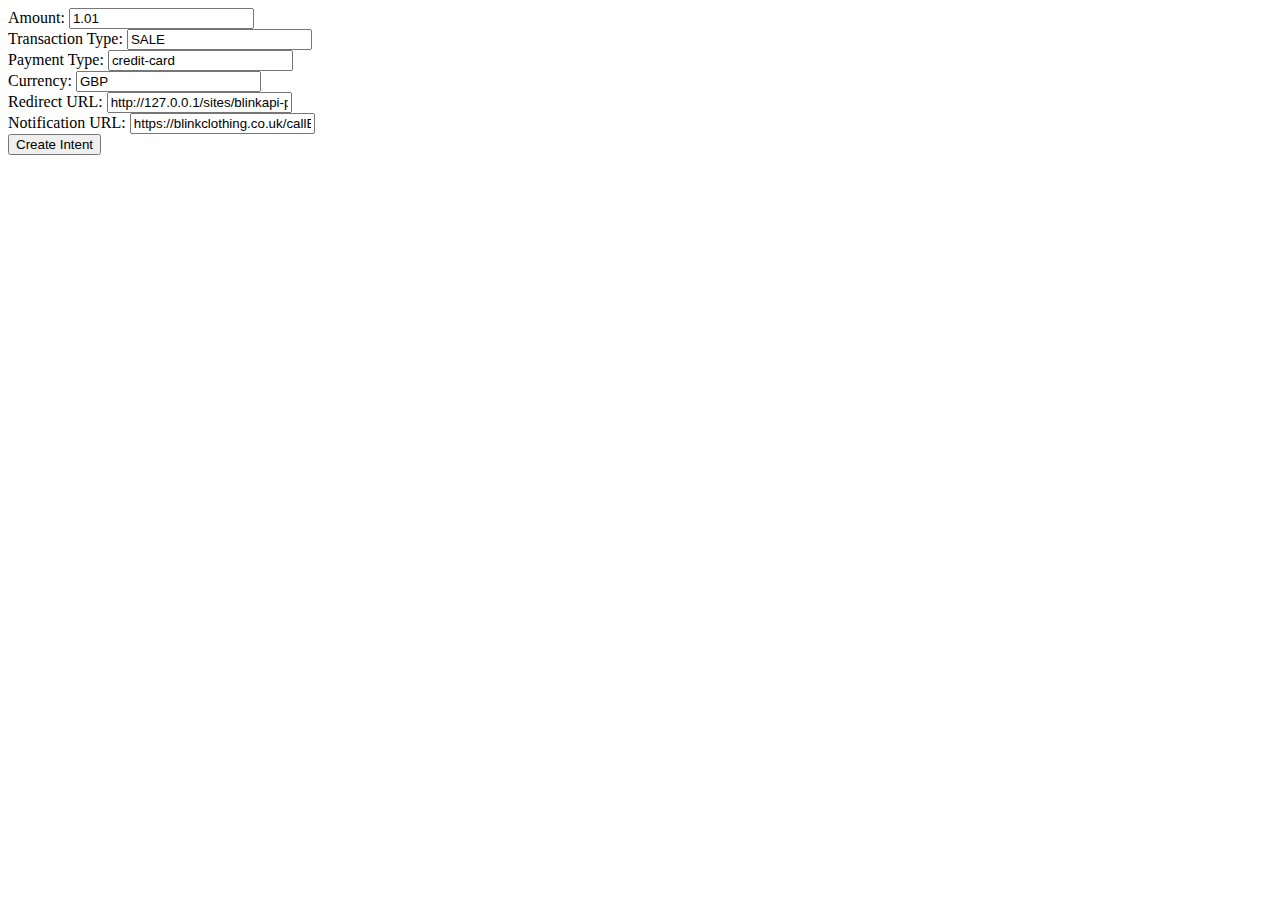
==== Intent/create-intent.html @ a4abdea9 "adding demo" ====
<!DOCTYPE html>
<html lang="en">
<head>
    <meta charset="UTF-8">
    <meta name="viewport" content="width=device-width, initial-scale=1.0">
    <title>Create Intent</title>
</head>
<body>
    <form action="./create-intent.php" method="post">
        <label for="amount">Amount:</label>
        <input type="text" name="amount" value="1.01"> <br>
        <label for="transaction_type">Transaction Type:</label>
        <input type="text" name="transaction_type" value="SALE"> <br>
        <label for="payment_type">Payment Type:</label>
        <input type="text" name="payment_type" value="credit-card" readonly> <br>
        <label for="payment_type">Currency:</label>
        <input type="text" name="currency" value="GBP" readonly> <br>
        <label for="return_url">Redirect URL:</label>
        <input type="text" name="return_url" value="http://127.0.0.1/sites/blinkapi-php/redirect/"> <br>
        <label for="notification_url">Notification URL:</label>
        <input type="text" name="notification_url" value="https://blinkclothing.co.uk/callBackURL">
        <br>
        <input type="submit" value="Create Intent">
    </form>
</body>
</html>
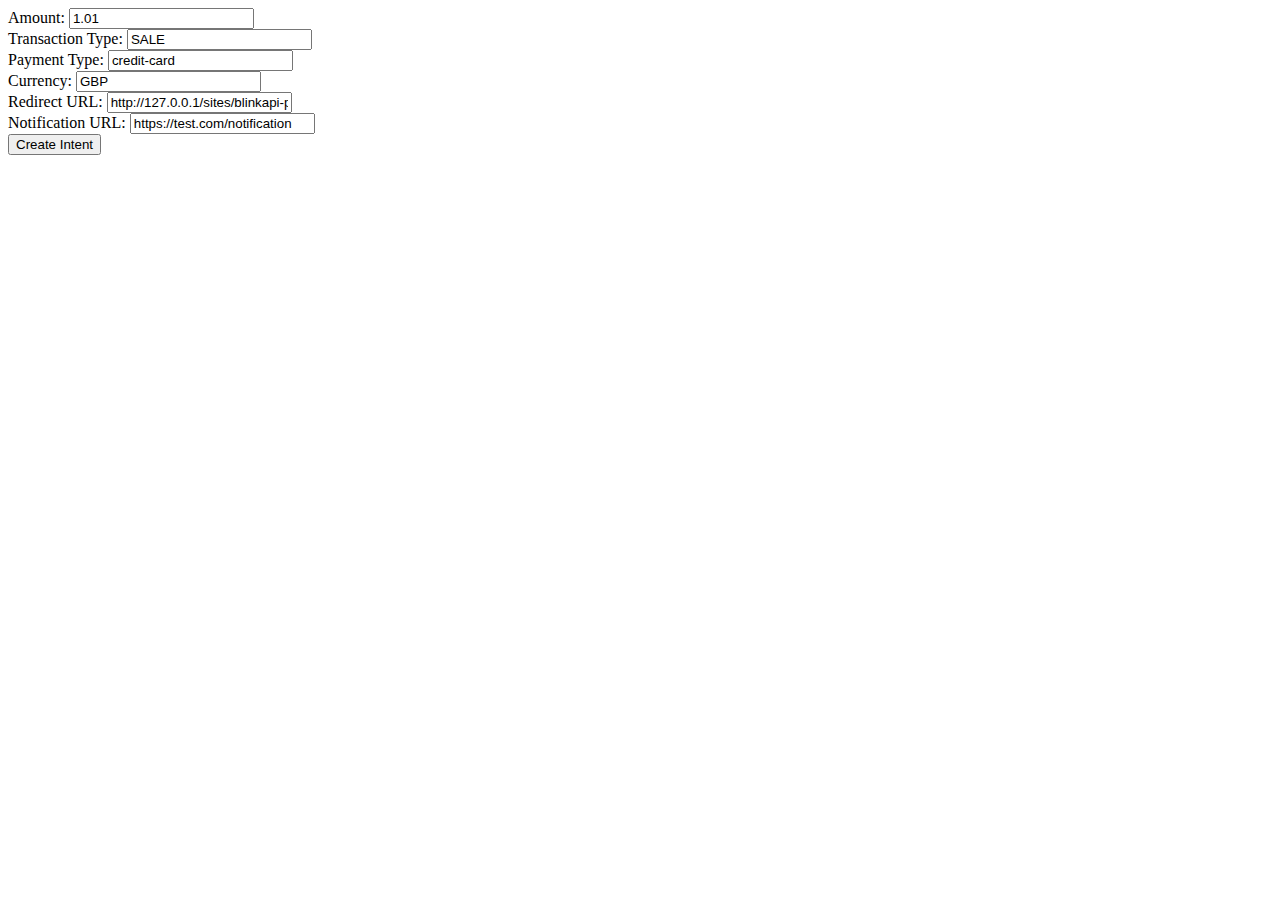
==== commit 3985c566: "changed notfication url to fake ur" ====
--- a/Intent/create-intent.html
+++ b/Intent/create-intent.html
@@ -18,7 +18,7 @@
         <label for="return_url">Redirect URL:</label>
         <input type="text" name="return_url" value="http://127.0.0.1/sites/blinkapi-php/redirect/"> <br>
         <label for="notification_url">Notification URL:</label>
-        <input type="text" name="notification_url" value="https://blinkclothing.co.uk/callBackURL">
+        <input type="text" name="notification_url" value="https://test.com/notification">
         <br>
         <input type="submit" value="Create Intent">
     </form>
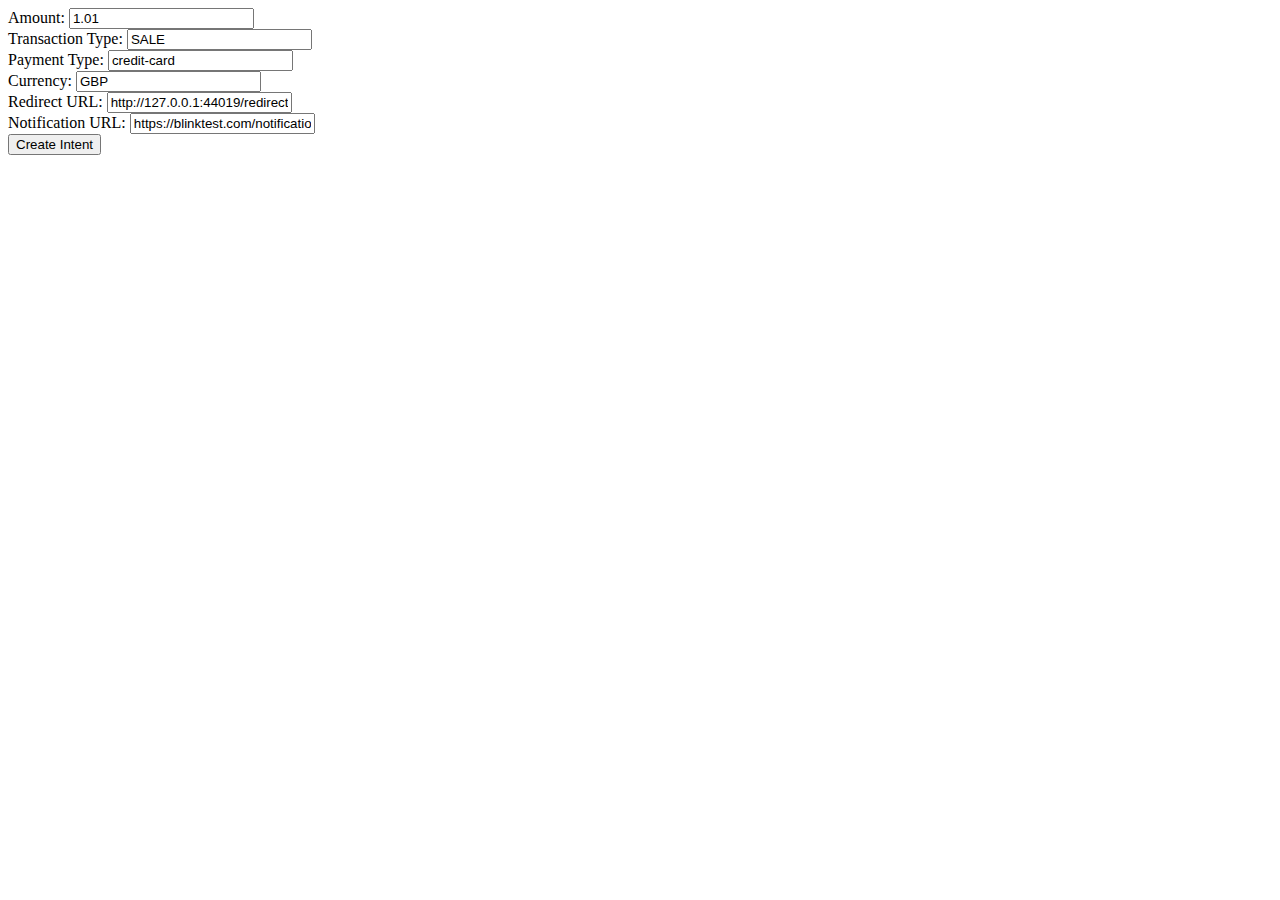
==== commit f7a6effc: "removed unneccassray css and chanegd fake notifcation url" ====
--- a/Intent/create-intent.html
+++ b/Intent/create-intent.html
@@ -8,19 +8,22 @@
 <body>
     <form action="./create-intent.php" method="post">
         <label for="amount">Amount:</label>
-        <input type="text" name="amount" value="1.01"> <br>
+        <input type="text" id="amount" name="amount" value="1.01"> <br>
         <label for="transaction_type">Transaction Type:</label>
-        <input type="text" name="transaction_type" value="SALE"> <br>
+        <input type="text" name="transaction_type" id="transaction_type" value="SALE"> <br>
         <label for="payment_type">Payment Type:</label>
-        <input type="text" name="payment_type" value="credit-card" readonly> <br>
+        <input type="text" name="payment_type" value="credit-card" id="credit-card" readonly> <br>
         <label for="payment_type">Currency:</label>
-        <input type="text" name="currency" value="GBP" readonly> <br>
+        <input type="text" name="currency" value="GBP" id="GBP" readonly> <br>
         <label for="return_url">Redirect URL:</label>
-        <input type="text" name="return_url" value="http://127.0.0.1/sites/blinkapi-php/redirect/"> <br>
+        <input type="text" name="return_url" id="return_url"> <br>
         <label for="notification_url">Notification URL:</label>
-        <input type="text" name="notification_url" value="https://test.com/notification">
+        <input type="text" name="notification_url" id="notification_url" value="https://blinktest.com/notification">
         <br>
         <input type="submit" value="Create Intent">
     </form>
 </body>
+<script>
+    document.getElementById("return_url").value= `${document.URL.split("Intent")[0]}redirect/`;
+</script>
 </html>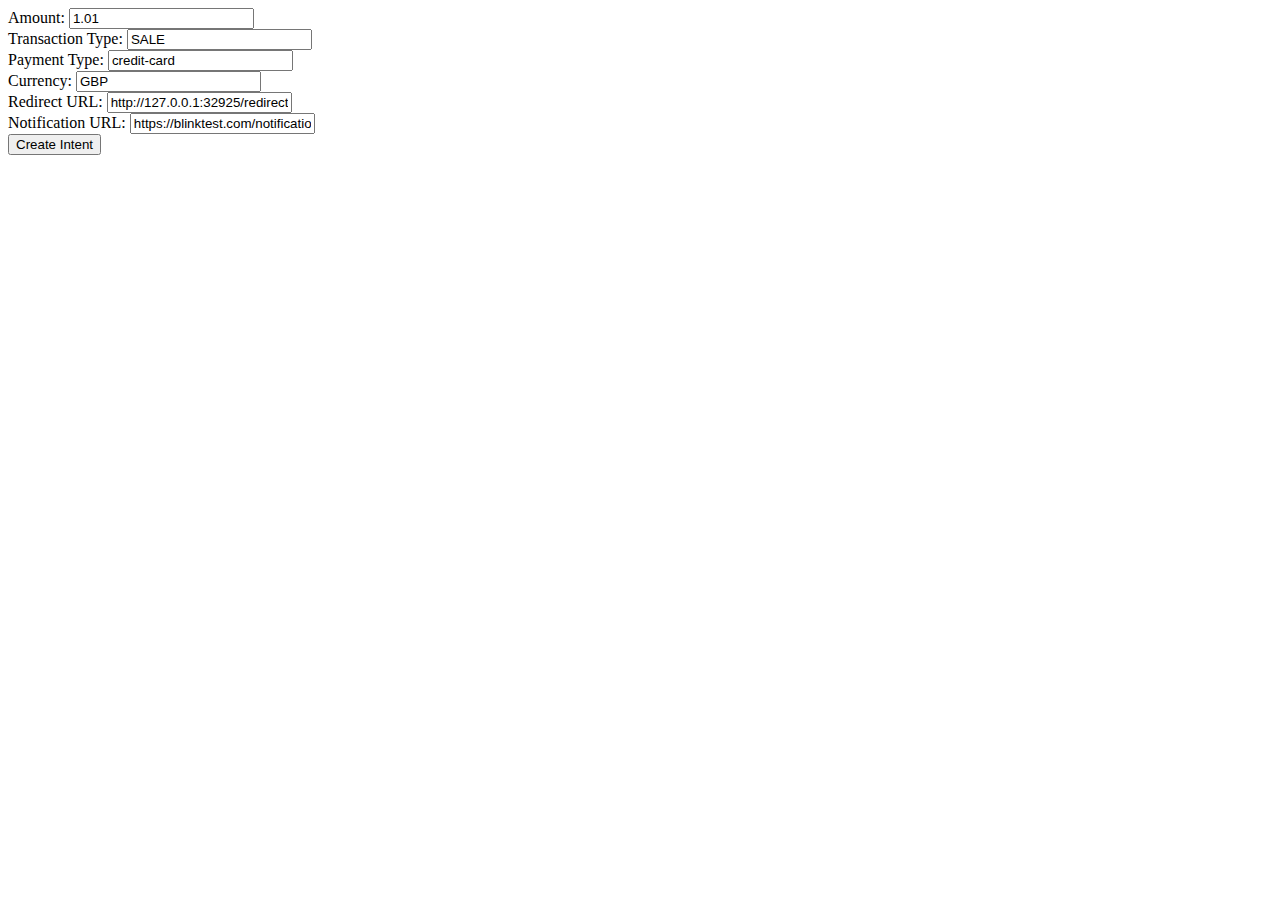
==== commit 24a1735b: "refactored to make env dynamic" ====
--- a/Intent/create-intent.html
+++ b/Intent/create-intent.html
@@ -3,6 +3,7 @@
 <head>
     <meta charset="UTF-8">
     <meta name="viewport" content="width=device-width, initial-scale=1.0">
+    <script src="https://code.jquery.com/jquery-3.6.3.min.js"></script>
     <title>Create Intent</title>
 </head>
 <body>
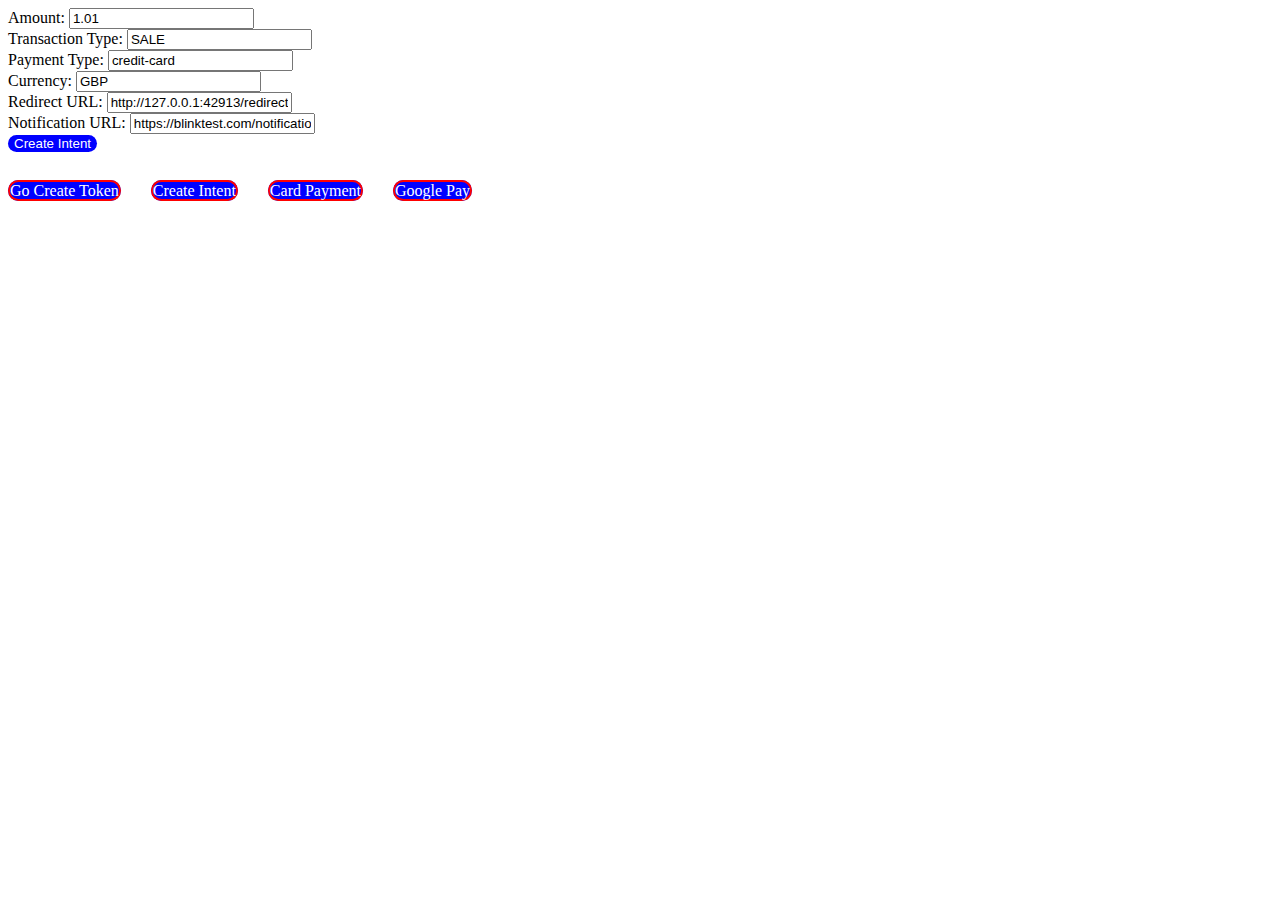
==== commit e42d347b: "googlepay done :)" ====
--- a/Intent/create-intent.html
+++ b/Intent/create-intent.html
@@ -4,6 +4,7 @@
     <meta charset="UTF-8">
     <meta name="viewport" content="width=device-width, initial-scale=1.0">
     <script src="https://code.jquery.com/jquery-3.6.3.min.js"></script>
+    <link rel="stylesheet" href="../style.css">
     <title>Create Intent</title>
 </head>
 <body>
@@ -21,10 +22,12 @@
         <label for="notification_url">Notification URL:</label>
         <input type="text" name="notification_url" id="notification_url" value="https://blinktest.com/notification">
         <br>
-        <input type="submit" value="Create Intent">
+        <input type="submit" class="button" value="Create Intent">
     </form>
 </body>
 <script>
     document.getElementById("return_url").value= `${document.URL.split("Intent")[0]}redirect/`;
 </script>
+<script src="../footer.js"></script>
+
 </html>--- a/style.css
+++ b/style.css
@@ -0,0 +1,11 @@
+.button {
+    color: white;
+    border-radius: 30px;
+    background-color: blue;
+    text-decoration: none;
+    border: red;
+}
+.button:hover {
+    color: blue;
+    background-color: white;
+}